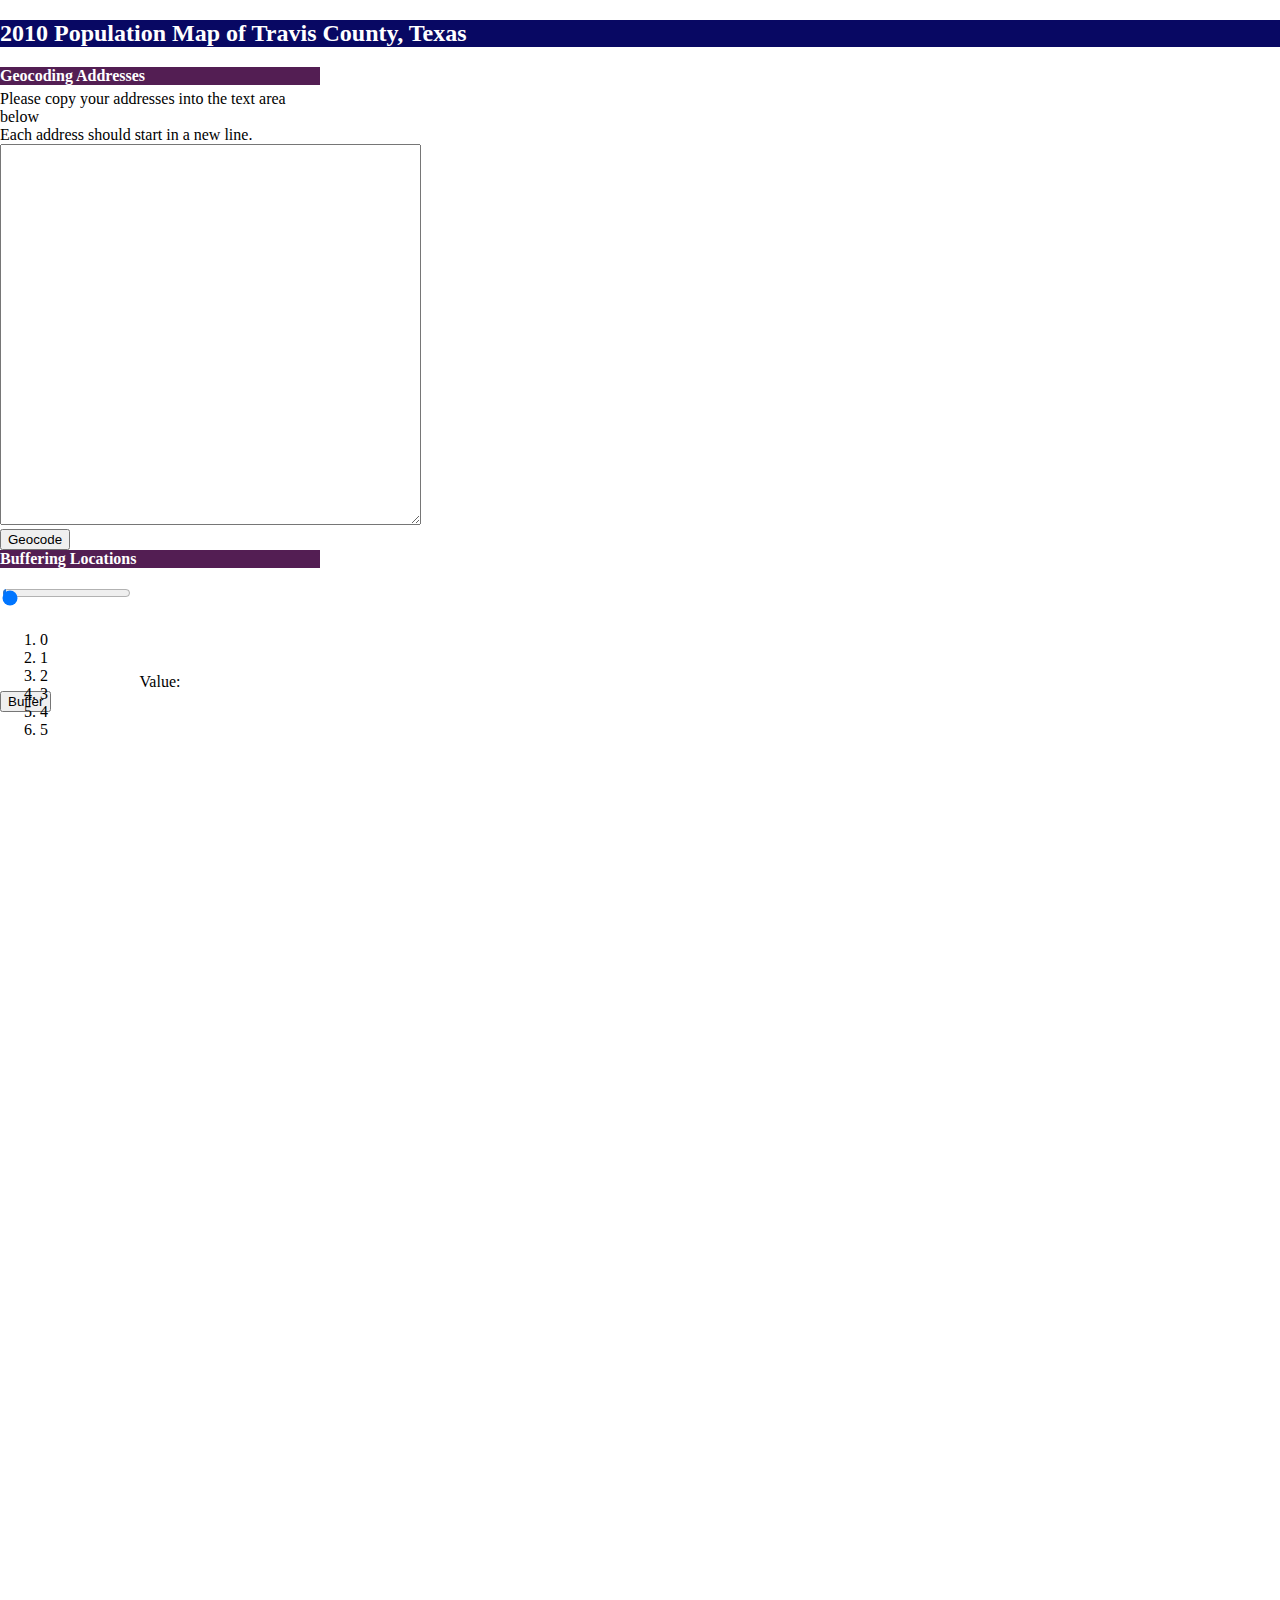
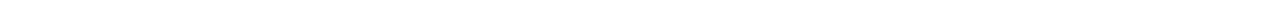
==== lab10/index.html @ f9b0dc0b "Lab10" ====
<!DOCTYPE html>
	<head>
		<meta charset="utf-8">
		<meta http-equiv="X-UA-Compatible" content="IE=edge">
		<title>Lab 9 - Thomas Moran</title>
		<meta name="description" content="">
		<meta name="viewport" content="width=device-width, initial-scale=1">
		<link rel="stylesheet" href="https://js.arcgis.com/3.28/esri/css/esri.css">
		<link rel="stylesheet" href="https://js.arcgis.com/3.28/dijit/themes/claro/claro.css">
		<script src="https://js.arcgis.com/3.28/"></script>
		<style>
			
			html, body, .container, #map {
					height:100%;
					width:100%;
					margin:0;
					padding:0;
					margin:0;
					font-family: "Open Sans";
							}
			#map {
				padding:0;
			}
			#table-of-contents{
				width:25%;
			}

			#title-block{
				color: white;
				background-color: rgb(8, 8, 99)
			}

			#search-title{
				color: white;
				background-color: rgb(83, 30, 83);
				display: block;
				font-weight: bold;
			}


			#buffer-btn{

				display: flex;
				align-items: center;
				justify-content: center;

			}


			#search-condition-btn-container{
				padding-top: 5px;
			}

			#search-results-container{
				border-style: solid;
				border-width: 1px;
				border-color: rgb(82, 81, 81);
				height: 600px;
			}

			#geocoding-description{
				padding-top: 5px;
			}

			#where-clause-container{
				padding: 2px;
				display: block;
			}
			.search-option{
				display: inline-block;
			}

			#horizontal-slider{
				padding-top: 10px;
			}



		
		</style>
	</head>
	
	<script>

	  
		require([   
				"dojo/parser",
				"dojo/ready",
				"dojo/on",
				"dojo/dom-construct", 
				'dojo/dom-style',
				'dojo/query',
				"esri/tasks/query",
				'esri/tasks/QueryTask',
				"esri/symbols/SimpleMarkerSymbol",
				"esri/graphicsUtils",
				"esri/geometry/Extent",
				"esri/geometry/Point",
				"dgrid/Grid",
				"dgrid/Selection",
				'dojo/_base/declare',
				"dojo/dom",
				"dijit/registry", 
				"dojo/_base/array",
				"esri/map",
				"esri/SpatialReference",
				"esri/layers/ArcGISDynamicMapServiceLayer",
				"esri/layers/FeatureLayer",
				"esri/urlUtils",
				"esri/arcgis/utils",
				"esri/dijit/LayerList",
				"esri/InfoTemplate",
				"dojo/_base/Color",
				"esri/renderers/smartMapping",
				"esri/dijit/Legend",
				"dijit/form/Select",
				"dijit/form/RadioButton",
				"dijit/form/HorizontalSlider",
				"dijit/form/HorizontalRule",
				"dijit/form/HorizontalRuleLabels",
				"dojo/aspect",
				"dijit/form/Button",
				"dijit/_WidgetBase", //start undeclared
				"dijit/layout/BorderContainer",
				"dijit/layout/ContentPane",
				"dijit/layout/TabContainer",
				"dojo/domReady!"
			],
			function(
				parser,
				ready,
				on,
				domConstruct,
				domStyle,
				query, 
				esriQuery,
				QueryTask, 
				SimpleMarkerSymbol,
				graphicsUtils,
				Extent, 
				Point,
				Grid,
				Selection,
				declare,
				dom,
				registry,
				array,
				Map,
				SpatialReference,
				DynamicMapService,
				FeatureLayer,
				urlUtils,
				arcgisUtils,
				LayerList,
				InfoTemplate,
				Color,
				smartMapping,
				Legend,
				Select,
				RadioButton,
				HorizontalSlider,
				HorizontalRule,
				HorizontalRuleLabels,
				aspect
			) {
				parser.parse();      

                const agsURL = 'http://35.175.150.188:6080/arcgis/rest/services'
                const blockGroupService = agsURL + '/Travis_Pop2010/MapServer';

				function init(){     
			   
					// initialExtent = new Extent({xmin:-139.321174,ymin: 23.435867,xmax:-55.181472,ymax:51.891606,spatialReference:{wkid:4326}})
					map = new Map("map", {
						basemap:"topo",
						// extent:initialExtent
						center: [-97.83298, 30.2225],
						zoom: 10
					});    


					var blocksID = "travis-county-blocks";
                    travisCountyBlocksLyr  = new DynamicMapService(blockGroupService, {
                        "id": blocksID, 
                        "opacity": .6,
                    });
                    //travisCountyBlocksLyr.setVisibleLayers([0]);      -- multilayer methods  
                    //map.addLayers([travisCountyBlocksLyr]);
					map.addLayer(travisCountyBlocksLyr);
				  
				}
				// var horizontalSlider = new HorizontalSlider({labels: ["0", "1", "2", "3", "4", "5"]}, "horizontal-slider"); -- programatic standup not declarative
				// var horizontalSlider = new HorizontalSlider({discreteValues: 6, showButtons: false}, "horizontal-slider").startup();
				
				var horizontalSlider = registry.byId("horizontal-slider"), 
				    bufferLabel = dom.byId("bufferValue"),
				    bufferSearchBtn = dom.byId("buffer-btn"),
				    geocodingContents = dom.byId("geocoding-contents");


				function updateHorizontalLabel() {
					bufferLabel.innerHTML = horizontalSlider.get("value");
				}

				aspect.after(horizontalSlider, "onChange", updateHorizontalLabel, true);
				updateHorizontalLabel();

				function executeBuffer(){
					console.log("Executing Buffer.");
				}

				function executeGeocode	(){
					let addressContent = geocodingContents.value;
					let addressContentLength = addressContent.length;
					if (addressContentLength >= 1){
						console.log(addressContent);
					}
					else{
						alert('Please enter at least one address!')
					}

					console.log("Executing Geocode.");
					console.log();
				}


				on(query('#buffer-btn'), 'click', function(){
                    executeBuffer();
                });

				on(query('#geocode-btn'), 'click', function(){
                    executeGeocode();
                });






				init();

			});
	
	</script>
	
	<body class="claro">
		<div class="container" data-dojo-type="dijit/layout/BorderContainer" data-dojo-props="design:'headline',gutters:false">
			<div id="title-block" data-dojo-type="dijit/layout/ContentPane" data-dojo-props="region:'top'">
				<div id="title"><h2>2010 Population Map of Travis County, Texas</h2></div>
			</div>
			<div id="table-of-contents" data-dojo-type="dijit/layout/ContentPane" data-dojo-props="region:'left'">
				<div id="geocoding-container" style="height: 70%;" class="pane-container" data-dojo-type="dijit/layout/ContentPane">             
					<div id="search-title">Geocoding Addresses</div>   
					<div id="geocoding-description">
						Please copy your addresses into the text area below <br>
						Each address should start in a new line. 
					</div>
					<textarea id="geocoding-contents" rows="25" cols="50"></textarea>
					<button id="geocode-btn" data-dojo-type="dijit/form/Button" type="button">
                        Geocode
                    </button>


				</div>
				<div id="buffer-container" style="height: 30%;" class="pane-container" data-dojo-type="dijit/layout/ContentPane">
					<div id="search-title">Buffering Locations</div>   
					<div id="slider-container" style="padding-top: 10px;">
						<input id="horizontal-slider" type="range" value="0"
								data-dojo-type="dijit/form/HorizontalSlider"
								data-dojo-props="
									minimum: 0,
									maximum: 5,
									showButtons: false,
									discreteValues: 6">
						<div data-dojo-type="dijit/form/HorizontalRule"
						data-dojo-props="
							container: 'bottomDecoration',
							count: 6"
							style="height: 5px;">    
						</div>
						<ol data-dojo-type="dijit/form/HorizontalRuleLabels"
							data-dojo-props="
								container: 'bottomDecoration'"
							style="height: 1em;">
							<li>0</li>
							<li>1</li>
							<li>2</li>
							<li>3</li>
							<li>4</li>
							<li>5</li>
						</ol>

						<div style="padding-top: 10px; text-align: center;">Value: <strong id="bufferValue"></strong></div>
				 	</div>
				 	<button id="buffer-btn" data-dojo-type="dijit/form/Button" type="button">
                        Buffer
                    </button>
				</div>          
			</div>
			<div id="map" data-dojo-type="dijit/layout/ContentPane" data-dojo-props="region:'center'"></div>
		</div>
	</body>

</html>
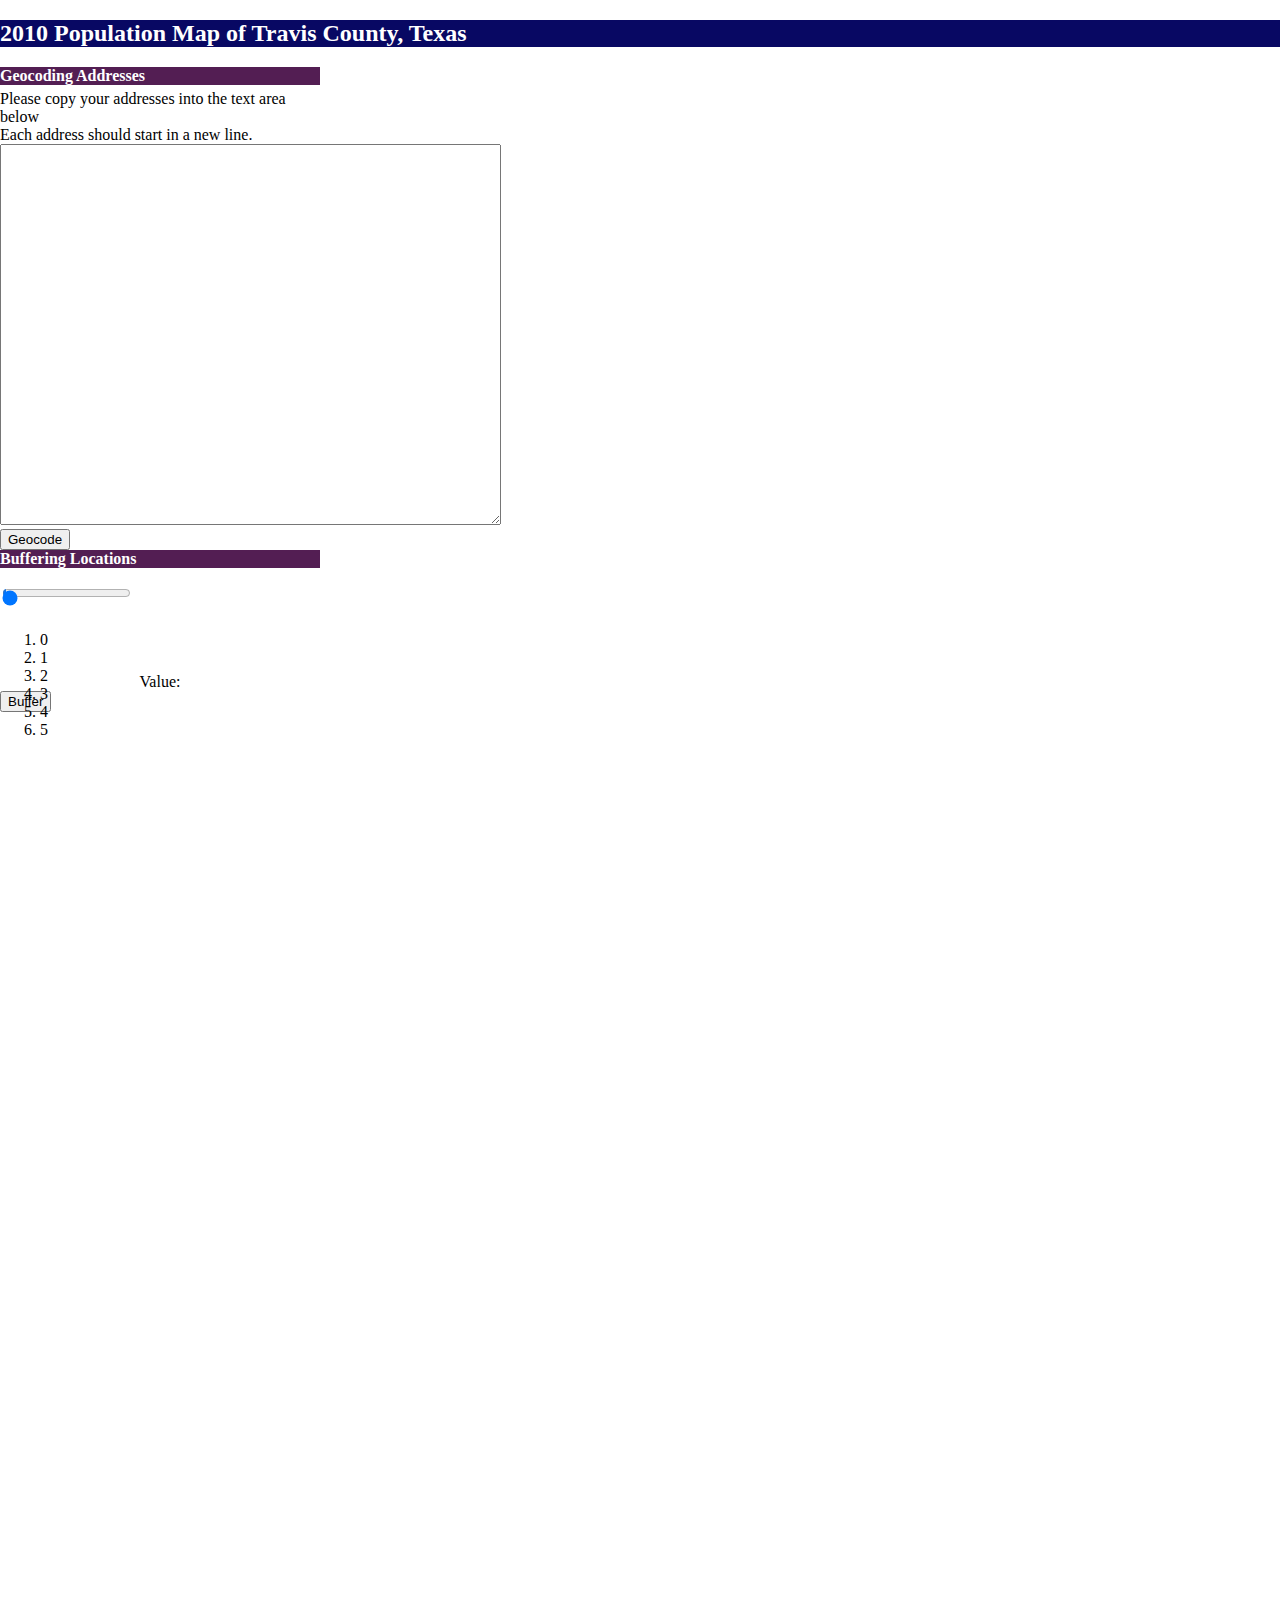
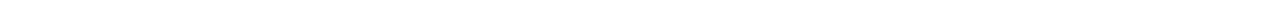
==== commit 222abe59: "Almost there" ====
--- a/lab10/index.html
+++ b/lab10/index.html
@@ -94,7 +94,9 @@
 				'esri/tasks/QueryTask',
 				"esri/symbols/SimpleMarkerSymbol",
 				"esri/graphicsUtils",
+				"esri/graphic", 
 				"esri/geometry/Extent",
+				"esri/tasks/locator", 
 				"esri/geometry/Point",
 				"dgrid/Grid",
 				"dgrid/Selection",
@@ -137,7 +139,9 @@
 				QueryTask, 
 				SimpleMarkerSymbol,
 				graphicsUtils,
+				Graphic,
 				Extent, 
+				Locator,
 				Point,
 				Grid,
 				Selection,
@@ -165,77 +169,194 @@
 			) {
 				parser.parse();      
 
-                const agsURL = 'http://35.175.150.188:6080/arcgis/rest/services'
-                const blockGroupService = agsURL + '/Travis_Pop2010/MapServer';
+				const agsURL = 'http://35.175.150.188:6080/arcgis/rest/services'
+				const blockGroupService = agsURL + '/Travis_Pop2010/MapServer';
+
+				const geocodingServer = 'http://35.175.150.188:6080/arcgis/rest/services/Austin_Streets/GeocodeServer';
+				const locator = new Locator(geocodingServer);
+	
+				var horizontalSlider = registry.byId("horizontal-slider"), 
+					bufferLabel = dom.byId("bufferValue"),
+					bufferSearchBtn = dom.byId("buffer-btn"),
+					geocodingContents = dom.byId("geocoding-contents"),
+					bufferLayer;
+
 
 				function init(){     
 			   
-					// initialExtent = new Extent({xmin:-139.321174,ymin: 23.435867,xmax:-55.181472,ymax:51.891606,spatialReference:{wkid:4326}})
 					map = new Map("map", {
 						basemap:"topo",
-						// extent:initialExtent
 						center: [-97.83298, 30.2225],
 						zoom: 10
 					});    
 
 
 					var blocksID = "travis-county-blocks";
-                    travisCountyBlocksLyr  = new DynamicMapService(blockGroupService, {
-                        "id": blocksID, 
-                        "opacity": .6,
-                    });
-                    //travisCountyBlocksLyr.setVisibleLayers([0]);      -- multilayer methods  
-                    //map.addLayers([travisCountyBlocksLyr]);
+					travisCountyBlocksLyr  = new DynamicMapService(blockGroupService, {
+						"id": blocksID, 
+						"opacity": .6,
+					});
 					map.addLayer(travisCountyBlocksLyr);
-				  
-				}
-				// var horizontalSlider = new HorizontalSlider({labels: ["0", "1", "2", "3", "4", "5"]}, "horizontal-slider"); -- programatic standup not declarative
-				// var horizontalSlider = new HorizontalSlider({discreteValues: 6, showButtons: false}, "horizontal-slider").startup();
+
+					bufferLayer = new esri.layers.GraphicsLayer();
+
+				}
 				
-				var horizontalSlider = registry.byId("horizontal-slider"), 
-				    bufferLabel = dom.byId("bufferValue"),
-				    bufferSearchBtn = dom.byId("buffer-btn"),
-				    geocodingContents = dom.byId("geocoding-contents");
-
-
 				function updateHorizontalLabel() {
 					bufferLabel.innerHTML = horizontalSlider.get("value");
 				}
 
-				aspect.after(horizontalSlider, "onChange", updateHorizontalLabel, true);
-				updateHorizontalLabel();
-
 				function executeBuffer(){
-					console.log("Executing Buffer.");
+
+					let graphicsLength = map.graphics.graphics.length; 
+					let inputGraphics = map.graphics.graphics;
+					
+
+					let gpTask = ""; 
+					let gpResults;
+
+
+
+					if (graphicsLength >= 1){
+						console.log("Executing Buffer.");
+
+						var symbol = new esri.symbol.SimpleFillSymbol(
+							esri.symbol.SimpleFillSymbol.STYLE_SOLID,
+							new esri.symbol.SimpleLineSymbol(
+							  esri.symbol.SimpleLineSymbol.STYLE_SOLID,
+							  new dojo.Color([0,0,255,0.65]), 2
+							),
+							new dojo.Color([0,0,255,0.35])
+						);
+
+						dojo.forEach(bufferedResults, function(geometry) {
+							let graphic = new esri.Graphic(geometry,symbol);
+							let bufferInfoTemplate = new InfoTemplate( 
+								"Population in the buffer zone", 
+								"Total Population: ${population}"
+							);
+							graphic.setInfoTemplate(bufferInfoTemplate);
+							map.graphics.add(graphic);
+						});
+
+
+						console.log(bufferLayer);
+
+
+
+
+
+					}
+					else{
+						alert("You don't have geocoded addresses for buffering");
+					}
+
+
+					
+				}
+
+				function addResults(candidateLength, results){
+					
+					map.graphics.clear();
+			
+
+					let geocodeScoreMinimum = 80; //values equal or under will be removed
+					let extents = [];
+					let validCandidates = 0; 
+					for( var i = 0; i < results.length; i++){//removes score under the geocode score threshold
+						let currentAddressResult = results[i];
+						let currentScore = currentAddressResult.score;
+				
+						if (currentScore > geocodeScoreMinimum) {
+							validCandidates += 1;
+							// 1. set point
+							// 2. set simple marker symbol
+							// 3. set attributes
+							// 4. set infotemplate
+							let x = currentAddressResult.location.x;
+							let y = currentAddressResult.location.y;
+							extents.push(currentAddressResult.location);
+
+							let pt = new Point(x,y, map.spatialReference); // #1
+
+							let sms = new SimpleMarkerSymbol().setStyle( // #2
+								SimpleMarkerSymbol.STYLE_SQUARE).setColor(
+									new Color([255,0,0,0.5])
+								)
+							let attr = {"Address": currentAddressResult.address,"Score": currentScore}; // #3
+
+							var infoTemplate = new InfoTemplate( 
+								"Location", 
+								"Address: ${Address}<br />Score: ${Score}"
+							);
+
+							let graphic = new Graphic(pt,sms,attr,infoTemplate);
+
+							map.graphics.add(graphic);
+
+						}
+						else{
+							continue; //continue if score is not met
+						}
+
+					}
+					
+					let geocodedAddressesExtent = graphicsUtils.graphicsExtent(map.graphics.graphics)
+					map.setExtent(geocodedAddressesExtent, true);
+					alert(`${validCandidates} out of ${candidateLength} addresses were successfully geocoded!`);
+
+				}
+
+				function geocodeFailure(err){
+					alert('Geocoding did not execute properly! Please rerun!');
 				}
 
 				function executeGeocode	(){
 					let addressContent = geocodingContents.value;
 					let addressContentLength = addressContent.length;
+					let addressCandidates = [];
+
 					if (addressContentLength >= 1){
-						console.log(addressContent);
+						// console.log(addressContent);
+						let addresses = addressContent.replace(/\r\n/g, "\n").split("\n");
+						let addressCount = addresses.length;
+
+						for (var i = 1; i < addressCount; i++) {
+							let currentAddress = addresses[i];
+							
+							//wanted to use new operator here but property with spaces doesnt work as class property
+							let currentAddressCandidate = {
+							  "OBJECTID": i,
+							  "Single Line Input": currentAddress
+							}
+
+							addressCandidates.push(currentAddressCandidate)
+						}
+
+						var options = {
+							addresses: addressCandidates
+						}
+
+						locator.outSpatialReference = map.spatialReference;
+						locator.addressesToLocations(options, addResults.bind(this, addressCount), geocodeFailure)
 					}
 					else{
 						alert('Please enter at least one address!')
 					}
-
 					console.log("Executing Geocode.");
-					console.log();
-				}
-
+
+				}
+
+				aspect.after(horizontalSlider, "onChange", updateHorizontalLabel, true);
+				updateHorizontalLabel();
 
 				on(query('#buffer-btn'), 'click', function(){
-                    executeBuffer();
-                });
+					executeBuffer();
+				});
 
 				on(query('#geocode-btn'), 'click', function(){
-                    executeGeocode();
-                });
-
-
-
-
-
+					executeGeocode();
+				});
 
 				init();
 
@@ -255,10 +376,10 @@
 						Please copy your addresses into the text area below <br>
 						Each address should start in a new line. 
 					</div>
-					<textarea id="geocoding-contents" rows="25" cols="50"></textarea>
+					<textarea id="geocoding-contents" rows="25" cols="60"></textarea>
 					<button id="geocode-btn" data-dojo-type="dijit/form/Button" type="button">
-                        Geocode
-                    </button>
+						Geocode
+					</button>
 
 
 				</div>
@@ -291,10 +412,10 @@
 						</ol>
 
 						<div style="padding-top: 10px; text-align: center;">Value: <strong id="bufferValue"></strong></div>
-				 	</div>
-				 	<button id="buffer-btn" data-dojo-type="dijit/form/Button" type="button">
-                        Buffer
-                    </button>
+					</div>
+					<button id="buffer-btn" data-dojo-type="dijit/form/Button" type="button">
+						Buffer
+					</button>
 				</div>          
 			</div>
 			<div id="map" data-dojo-type="dijit/layout/ContentPane" data-dojo-props="region:'center'"></div>
@@ -303,5 +424,30 @@
 
 </html>
 
-
-	+<!-- 
+	// for( var i = 0; i < results.length; i++){ 
+					//    let currentAddressResult = results[i];
+					//    let currentScore = currentAddressResult.score;
+					//    if ( currentScore <= geocodeScoreMinimum) {
+					//      results.splice(i, 1); 
+					//      i--;
+					//    }
+					// } 
+
+
+
+
+	//travisCountyBlocksLyr.setVisibleLayers([0]);      -- multilayer methods  
+					//map.addLayers([travisCountyBlocksLyr]);
+
+
+
+					// var horizontalSlider = new HorizontalSlider({labels: ["0", "1", "2", "3", "4", "5"]}, "horizontal-slider"); -- programatic standup not declarative
+					// var horizontalSlider = new HorizontalSlider({discreteValues: 6, showButtons: false}, "horizontal-slider").startup();
+				  
+
+
+
+
+
+					-->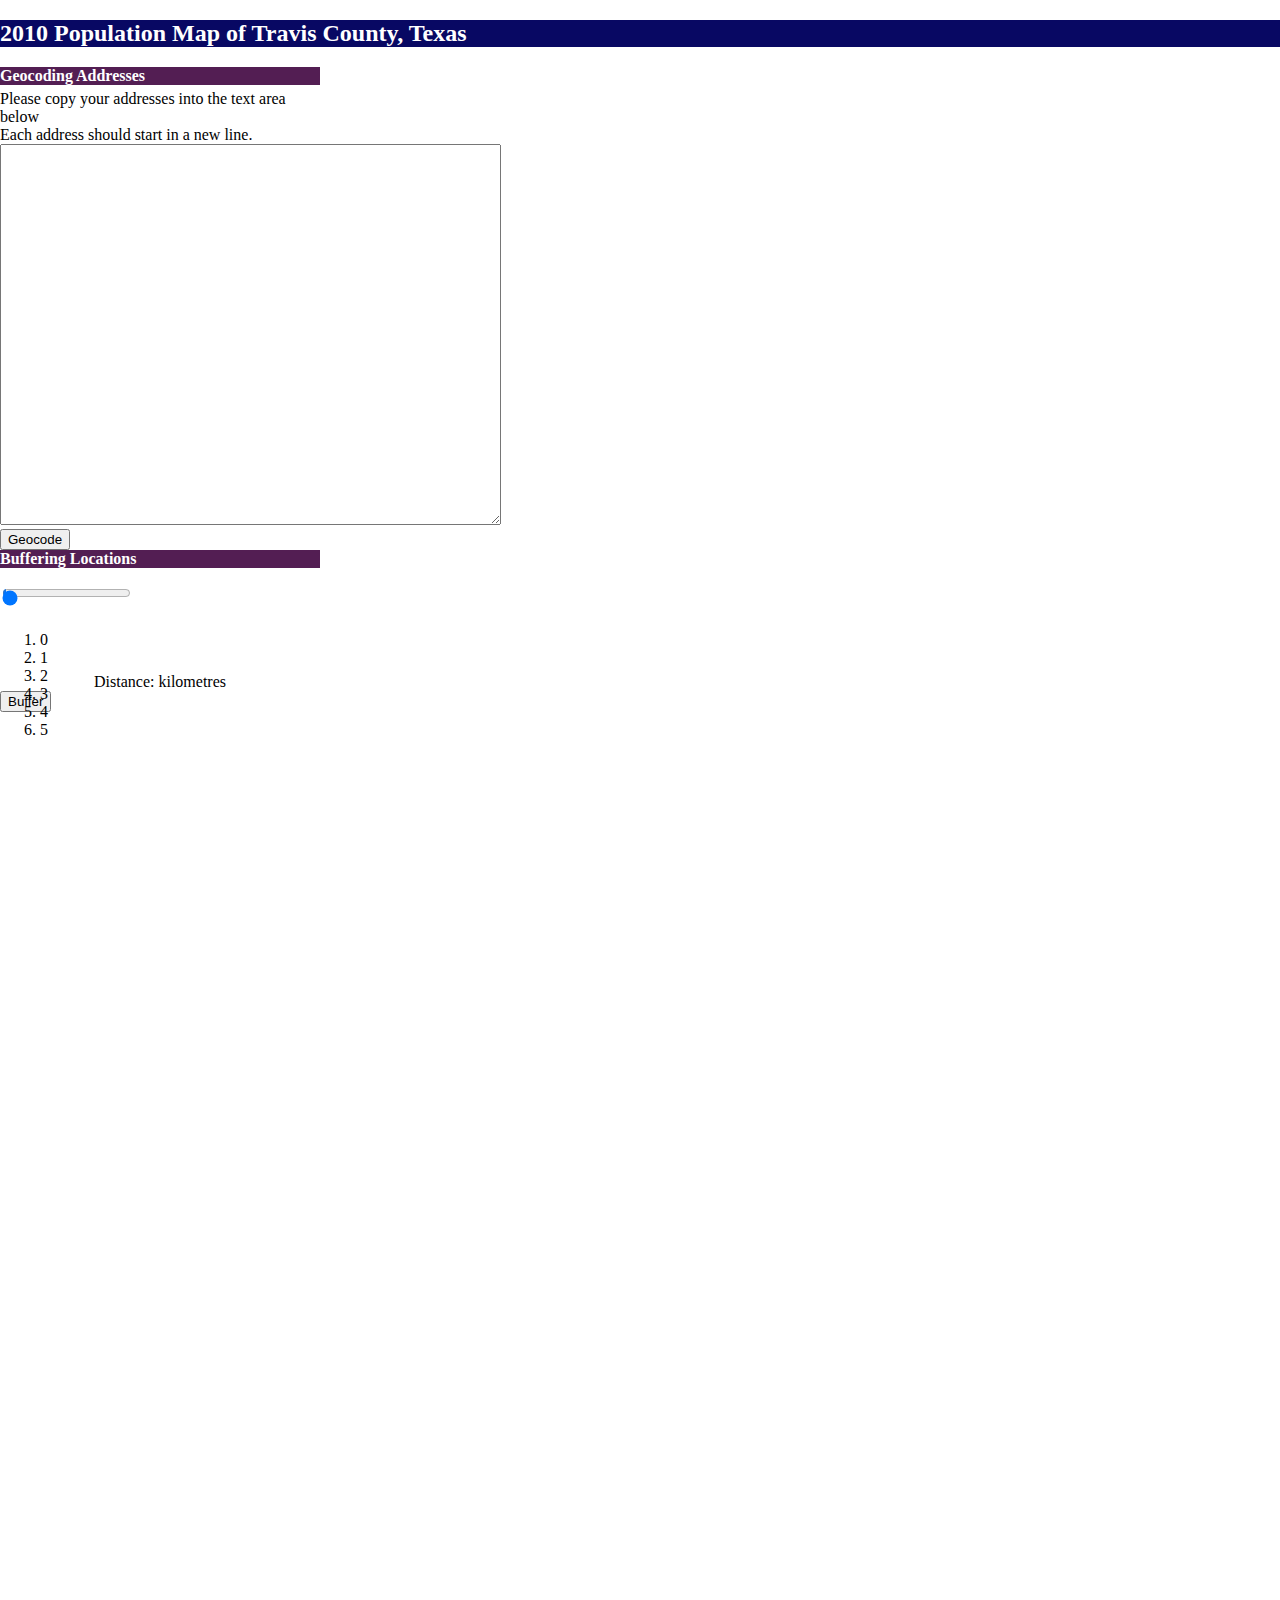
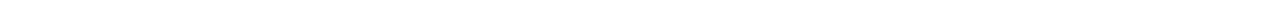
==== commit e2ad5925: "Final lab 10" ====
--- a/lab10/index.html
+++ b/lab10/index.html
@@ -93,9 +93,12 @@
 				"esri/tasks/query",
 				'esri/tasks/QueryTask',
 				"esri/symbols/SimpleMarkerSymbol",
+				"esri/tasks/ParameterValue",
 				"esri/graphicsUtils",
 				"esri/graphic", 
 				"esri/geometry/Extent",
+				"esri/tasks/LinearUnit",
+				"esri/tasks/FeatureSet",
 				"esri/tasks/locator", 
 				"esri/geometry/Point",
 				"dgrid/Grid",
@@ -108,6 +111,7 @@
 				"esri/SpatialReference",
 				"esri/layers/ArcGISDynamicMapServiceLayer",
 				"esri/layers/FeatureLayer",
+				"esri/tasks/Geoprocessor",
 				"esri/urlUtils",
 				"esri/arcgis/utils",
 				"esri/dijit/LayerList",
@@ -138,9 +142,12 @@
 				esriQuery,
 				QueryTask, 
 				SimpleMarkerSymbol,
+				ParameterValue,
 				graphicsUtils,
 				Graphic,
 				Extent, 
+				LinearUnit,
+				FeatureSet,
 				Locator,
 				Point,
 				Grid,
@@ -153,6 +160,7 @@
 				SpatialReference,
 				DynamicMapService,
 				FeatureLayer,
+				Geoprocessor,
 				urlUtils,
 				arcgisUtils,
 				LayerList,
@@ -174,13 +182,14 @@
 
 				const geocodingServer = 'http://35.175.150.188:6080/arcgis/rest/services/Austin_Streets/GeocodeServer';
 				const locator = new Locator(geocodingServer);
+
+				const populationService = 'http://35.175.150.188:6080/arcgis/rest/services/PopulationModel/GPServer/PopulationModel'
 	
 				var horizontalSlider = registry.byId("horizontal-slider"), 
 					bufferLabel = dom.byId("bufferValue"),
 					bufferSearchBtn = dom.byId("buffer-btn"),
 					geocodingContents = dom.byId("geocoding-contents"),
 					bufferLayer;
-
 
 				function init(){     
 			   
@@ -199,26 +208,23 @@
 					map.addLayer(travisCountyBlocksLyr);
 
 					bufferLayer = new esri.layers.GraphicsLayer();
-
+					bufferLayer.spatialReference = {wkid: 102100};
+					map.addLayer(bufferLayer);
 				}
 				
 				function updateHorizontalLabel() {
 					bufferLabel.innerHTML = horizontalSlider.get("value");
 				}
 
-				function executeBuffer(){
-
-					let graphicsLength = map.graphics.graphics.length; 
-					let inputGraphics = map.graphics.graphics;
-					
-
-					let gpTask = ""; 
-					let gpResults;
-
-
-
-					if (graphicsLength >= 1){
-						console.log("Executing Buffer.");
+				function clearGraphics(){
+					map.graphics.clear();
+					bufferLayer.clear();
+
+				}
+
+				function showBuffers(results){ //callback from ExecuteBuffer, stored in array of ParameterValue{dataType, paramName, value}
+	
+						let bufferedResults = results.results[0].value.features;
 
 						var symbol = new esri.symbol.SimpleFillSymbol(
 							esri.symbol.SimpleFillSymbol.STYLE_SOLID,
@@ -229,37 +235,68 @@
 							new dojo.Color([0,0,255,0.35])
 						);
 
-						dojo.forEach(bufferedResults, function(geometry) {
-							let graphic = new esri.Graphic(geometry,symbol);
+						dojo.forEach(bufferedResults, function(res) {
+							let geom = res.geometry;
+							// let graphic = new esri.Graphic(geometry,symbol);
+							let pop2010 = res.attributes.POP2010;
+							let attr = {"Population": pop2010}
 							let bufferInfoTemplate = new InfoTemplate( 
 								"Population in the buffer zone", 
-								"Total Population: ${population}"
-							);
-							graphic.setInfoTemplate(bufferInfoTemplate);
-							map.graphics.add(graphic);
+								"Total Population: ${Population}"
+							);					
+							let graphic = new Graphic(geom,symbol,attr,bufferInfoTemplate);
+
+							bufferLayer.add(graphic);
 						});
 
-
-						console.log(bufferLayer);
-
-
-
-
-
+				}
+
+				function executeBuffer(){
+
+					bufferLayer.clear();
+					let graphicsLength = map.graphics.graphics.length; 
+					let inputGraphics = map.graphics.graphics;			
+
+					if (graphicsLength >= 1){
+
+						let sliderValue = horizontalSlider.value; 
+
+						if (sliderValue !== 0){
+
+							console.log("Executing Buffer.");
+
+							var bufferGPtask = new Geoprocessor(populationService);
+							bufferGPtask.setOutputSpatialReference(map.spatialReference);
+							bufferGPtask.setProcessSpatialReference(map.spatialReference);
+							
+						
+							console.log("Value for buffer should be" + sliderValue)
+							var bufferDistanceValue = new LinearUnit();
+							bufferDistanceValue.distance = Number(sliderValue); 
+							bufferDistanceValue.units = 'esriKilometers';
+
+							let inputFeatures = new FeatureSet();
+							inputFeatures.features = inputGraphics
+
+							let inputParameters = {
+								Input_Locations: inputFeatures , 
+								Distance: bufferDistanceValue, 
+							};
+
+							bufferGPtask.execute(inputParameters);
+
+							bufferGPtask.on("execute-complete", showBuffers);
+						}
 					}
+
 					else{
 						alert("You don't have geocoded addresses for buffering");
 					}
-
-
 					
 				}
 
 				function addResults(candidateLength, results){
-					
-					map.graphics.clear();
-			
-
+				
 					let geocodeScoreMinimum = 80; //values equal or under will be removed
 					let extents = [];
 					let validCandidates = 0; 
@@ -312,6 +349,7 @@
 				}
 
 				function executeGeocode	(){
+					clearGraphics();
 					let addressContent = geocodingContents.value;
 					let addressContentLength = addressContent.length;
 					let addressCandidates = [];
@@ -411,7 +449,7 @@
 							<li>5</li>
 						</ol>
 
-						<div style="padding-top: 10px; text-align: center;">Value: <strong id="bufferValue"></strong></div>
+						<div style="padding-top: 10px; text-align: center;">Distance: <strong id="bufferValue"></strong> kilometres</div>
 					</div>
 					<button id="buffer-btn" data-dojo-type="dijit/form/Button" type="button">
 						Buffer
@@ -448,6 +486,15 @@
 
 
 
+	let graphic = new esri.Graphic(geometry,symbol);
+							graphic.attr = 
+							let bufferInfoTemplate = new InfoTemplate( 
+								"Population in the buffer zone", 
+								"Total Population: ${population}"
+							);
+							graphic.setInfoTemplate(bufferInfoTemplate);
+							
+							let graphic = new Graphic(pt,sms,attr,infoTemplate);
 
 
 					-->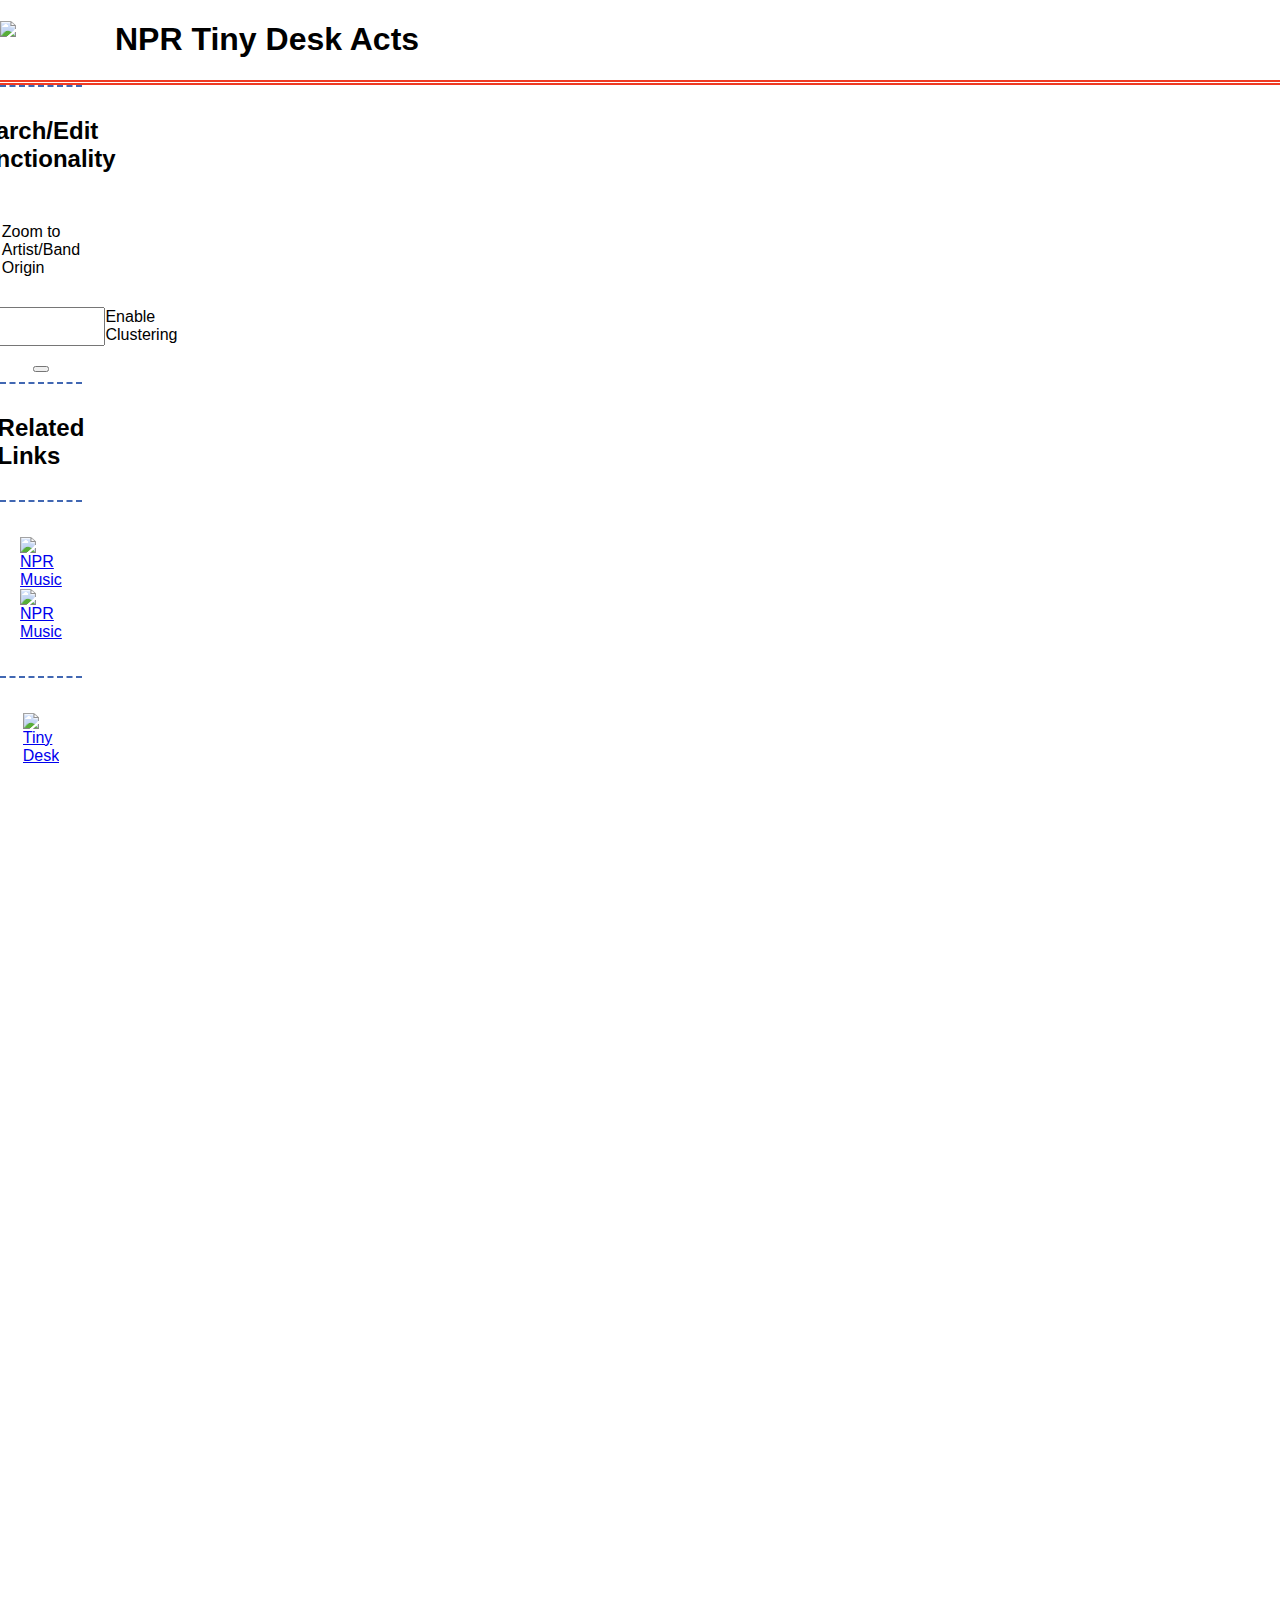
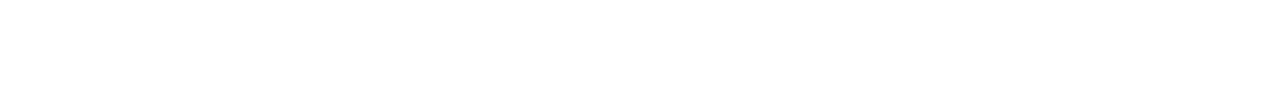
==== commit 8ad08f20: "Almost final" ====
--- a/lab10/index.html
+++ b/lab10/index.html
@@ -1,500 +1,815 @@
 <!DOCTYPE html>
-	<head>
-		<meta charset="utf-8">
-		<meta http-equiv="X-UA-Compatible" content="IE=edge">
-		<title>Lab 9 - Thomas Moran</title>
-		<meta name="description" content="">
-		<meta name="viewport" content="width=device-width, initial-scale=1">
-		<link rel="stylesheet" href="https://js.arcgis.com/3.28/esri/css/esri.css">
-		<link rel="stylesheet" href="https://js.arcgis.com/3.28/dijit/themes/claro/claro.css">
-		<script src="https://js.arcgis.com/3.28/"></script>
-		<style>
-			
-			html, body, .container, #map {
-					height:100%;
-					width:100%;
-					margin:0;
-					padding:0;
-					margin:0;
-					font-family: "Open Sans";
-							}
-			#map {
-				padding:0;
-			}
-			#table-of-contents{
-				width:25%;
-			}
-
-			#title-block{
-				color: white;
-				background-color: rgb(8, 8, 99)
-			}
-
-			#search-title{
-				color: white;
-				background-color: rgb(83, 30, 83);
-				display: block;
-				font-weight: bold;
-			}
-
-
-			#buffer-btn{
-
-				display: flex;
-				align-items: center;
-				justify-content: center;
-
-			}
-
-
-			#search-condition-btn-container{
-				padding-top: 5px;
-			}
-
-			#search-results-container{
-				border-style: solid;
-				border-width: 1px;
-				border-color: rgb(82, 81, 81);
-				height: 600px;
-			}
-
-			#geocoding-description{
-				padding-top: 5px;
-			}
-
-			#where-clause-container{
-				padding: 2px;
-				display: block;
-			}
-			.search-option{
-				display: inline-block;
-			}
-
-			#horizontal-slider{
-				padding-top: 10px;
-			}
-
-
-
-		
-		</style>
-	</head>
+<!--[if gt IE 8]><!--> <html class="no-js"> <!--<![endif]-->
+    <head>
+        <meta charset="utf-8">
+        <meta http-equiv="X-UA-Compatible" content="IE=edge">
+        <title>Mapping NPR Tiny Desk</title>
+        <meta name="description" content="">
+        <meta name="viewport" content="width=device-width, initial-scale=1">
+        <link rel="stylesheet" href="https://js.arcgis.com/3.27/esri/css/esri.css">
+        <link rel="stylesheet" href="https://js.arcgis.com/3.27/dijit/themes/claro/claro.css">
+        <script src="https://js.arcgis.com/3.27"></script>  
+        <style>
+
+#title{
+    color:white;
+}
+#artistChoices{
+    height: 25px;
+    padding-top: 10px;
+}
+div {
+    position:relative;
+    font-family: 'Trebuchet MS', 'Lucida Sans Unicode', 'Lucida Grande', 'Lucida Sans', Arial, sans-serif;
+}
+
+.wrapper{
+
+    align-items: center;
+    justify-content: center;
+}
+
+
+
+.edit-query-wrapper{
+    padding:10px;
+    display: flex;
+    align-items: center;
+    justify-content: center;
+}
+
+#toggle-clustering{
+    padding: 10px;
+}
+
+#popup{
+    position: fixed;
+    bottom: 25px;
+    left: 670px;
+    line-height: 20px;
+    text-align: center;
+    background-color: white;
+}
+
+#popup-container{
+    position: fixed;
+    background-color: white;
+    height: 20px;
+    line-height: 20px;
+    width: 150px;
+    margin: 30px;
+    left: 650px;
+    bottom: 25px;
+    opacity: 0.95;
+    border: 1px solid #666;
+ }
+
+.related-links{
+    width: 100px;
+    padding: 25px;
+
+}
+
+/* https://stackoverflow.com/questions/7560832/how-to-center-a-button-within-a-div */
+ #editInArcGIS-wrapper{ 
+     display: flex;
+    align-items: center;
+    justify-content: center;
+    border-top: 2px dashed #4067B2;
+    padding: 10px
+}
+#editInArcGIS{
+    
+}
+
+.tabOptions{
+    font-family: 'Trebuchet MS', 'Lucida Sans Unicode', 'Lucida Grande', 'Lucida Sans', Arial, sans-serif;
+}
+
+/* ARTIST TOC ITEMS */
+/* img {
+    position:absolute;
+    top:0;
+    bottom:0;
+    margin:auto;
+} */
+.image {
+    min-height:50px;
+    display: block;
+}
+
+#artist-popup{
+    position: fixed;
+    bottom: 0;
+    z-index:2147483638;
+}
+
+#artist-selection{
+    padding-left: 10px;
+}
+#artist-Choices{
+    padding-left: 10px;
+}
+
+img {
+    vertical-align: middle;
+    max-height: 120px;
+    max-width: 120px;
+}
+#logo{
+    float: left;
+}
+
+.off{
+    display: none;
+}
+.on{
+    display: block
+}
+
+#title-wrapper{
+    position: relative;
+    vertical-align: middle;
+    border-bottom: thick double #EE3A23;
+}
+
+#logo-description{
+    vertical-align: middle;
+    font-family: 'Trebuchet MS', 'Lucida Sans Unicode', 'Lucida Grande', 'Lucida Sans', Arial, sans-serif;
+    padding-left: 115px;
+}
+       
+html, body, .container, #map {
+    height:100%;
+    width:100%;
+    margin:0;
+    padding:0;
+    margin:0;
+    font-family: "Open Sans";
+            }
+#map {
+    padding:0;
+}
+#table-of-contents{
+    width:32%;
+}
+
+.container{
+    position: relative;
+}
+#over_map { position: absolute; top: 10px; left: 320px; z-index: 99; padding-top: 15px;}
+
+.esriLayer{
+background-color: #fff;
+}
+.esriLayerList .esriList{
+    border-top:none;
+}
+.esriLayerList .esriTitle {
+background-color: #fff;
+border-bottom:none;
+}
+.esriLayerList .esriList ul{
+background-color: #fff;
+}
+.pane-container{
+    width:100%;
+    height:50%;
+}
+.pane-header{
+    height:6%;
+    width:100%;
+    background-color: rgb(105, 22, 105);    
+    border-bottom: 1px solid #444;        
+}
+.pane-header-text{
+    padding-left: 5px;
+    color: white;
+    font-weight: bold;
+}
+
+div.artist-toc {
+    margin: 5px;
+    border: 1px solid #ccc;
+    float: left;
+  }
+  
+  div.artist-toc:hover {
+    border: 1px solid #777;
+  }
+  
+  div.artist-toc img {
+    /* width: 100%; */
+    height: 100%;
+    height: inherit;
+  }
+  
+/* 
+
+.relative{position:relative; width:600px;}
+.absolute-text{position:absolute; bottom:0; font-size:24px; font-family:"vedana"; background:rgba(251,251,251,0.5);
+padding:10px 20px; width:100%; text-align:center;}
+.absolute-text a{font-size:16px; color:#b92b27;}
+
+ */
+
+ /* https://www.w3schools.com/howto/howto_css_modals.asp */
+
+ .modal {
+  display: none; /* Hidden by default */
+  position: fixed; /* Stay in place */
+  z-index: 1; /* Sit on top */
+  padding-top: 100px; /* Location of the box */
+  left: 0;
+  top: 0;
+  width: 100%; /* Full width */
+  height: 100%; /* Full height */
+  overflow: auto; /* Enable scroll if needed */
+  background-color: rgb(0,0,0); /* Fallback color */
+  background-color: rgba(0,0,0,0.4); /* Black w/ opacity */
+}
+
+/* Modal Content */
+.modal-content {
+  background-color: #fefefe;
+  margin: auto;
+  padding: 20px;
+  border: 1px solid #888;
+  width: 80%;
+}
+
+/* The Close Button */
+.close {
+  color: #aaaaaa;
+  float: right;
+  font-size: 28px;
+  font-weight: bold;
+}
+
+.close:hover,
+.close:focus {
+  color: #000;
+  text-decoration: none;
+  cursor: pointer;
+}
+
+
+
+#search {
+    display: block;
+    position: absolute;
+    z-index: 888;
+    top: 110px;
+    left: 700px;
+}
+
+
+
+
+
+
+
+
+
+
+
+
+</style>
+    </head>
+
+
+
+    
+    <script>
+       
+        require([   
+                "dojo/parser",
+                "dojo/ready",
+                "dojo/on",
+                "dojo/dom-construct", 
+                "dojo/dom",
+                "dijit/registry", 
+                "esri/map",
+                "esri/layers/ArcGISDynamicMapServiceLayer",
+                "esri/layers/FeatureLayer",
+                "esri/urlUtils",
+                "esri/arcgis/utils",
+                "esri/dijit/LayerList",
+                "esri/InfoTemplate",
+                "esri/renderers/smartMapping",
+                "esri/tasks/FindTask",
+                "esri/tasks/FindParameters",
+                'dojo/query',
+                "esri/tasks/query",
+                'esri/tasks/QueryTask',
+                "esri/dijit/OverviewMap",
+                "esri/dijit/Legend",
+                "dijit/form/Select",
+                "dojo/store/Memory",
+                "dijit/form/FilteringSelect",
+                "esri/geometry/Point",
+                "esri/SpatialReference",
+                "esri/renderers/HeatmapRenderer",
+                "dijit/form/CheckBox",
+                "esri/symbols/SimpleMarkerSymbol",
+                "esri/Color",
+                "esri/graphic",
+                "esri/dijit/Search",
+                "esri/dijit/editing/Editor",
+				"esri/dijit/editing/TemplatePicker",
+                "dijit/form/Button",
+                "dijit/_WidgetBase", //start undeclared
+                "dijit/layout/BorderContainer",
+                "dijit/layout/ContentPane",
+                "dijit/layout/TabContainer",
+                "dojo/domReady!"
+            ],
+            function(
+                parser,
+                ready,
+                on,
+                domConstruct,
+                dom,
+                registry,
+                Map,
+                DynamicMapService,
+                FeatureLayer,
+                urlUtils,
+                arcgisUtils,
+                LayerList,
+                InfoTemplate,
+                smartMapping,
+                FindTask,
+                FindParameters,
+                query, 
+                esriQuery,
+                QueryTask, 
+                OverviewMap,
+                Legend,
+                Select,
+                Memory,
+                FilteringSelect,
+                Point,
+                SpatialReference,
+                HeatmapRenderer,
+                CheckBox,
+                SimpleMarkerSymbol,
+                Color,
+                Graphic,
+                Search,
+                Editor,
+                TemplatePicker,
+                Button
+            ) {
+                 
+               
+                parser.parse();
+
+                var map,
+                    OverviewMap,
+                    mapLayers,
+                    nprArtistLayerId, 
+                    artistOptions,
+                    artistLookupObject,
+                    artistGeometryObject, 
+                    highlightLayer,
+                    artistGeomRef,
+                    artistOptionsWidget,
+                    showsLayer;
+
+                const agsURL = 'http://54.147.1.38:6080/arcgis/rest/services';
+                const nprSitesService = agsURL + '/nprTinyDesk/FeatureServer/0';
+                const showsPeopleHaveSeen = agsURL + '/MyMapService2/FeatureServer/0' //server was having crazy issues publishing and finally published with simple service name. 
+                const nprMapService = 'http://54.147.1.38:6080/arcgis/rest/services/nprTinyDesk/MapServer'
+                artistLookupObject = {};
+                artistGeometryObject = {};
+                
+                var modal = document.getElementById('myModal');
+                var btn = document.getElementById("myBtn");
+                var span = document.getElementsByClassName("close")[0];
+                
+                function initEditor(evt) {
 	
-	<script>
-
-	  
-		require([   
-				"dojo/parser",
-				"dojo/ready",
-				"dojo/on",
-				"dojo/dom-construct", 
-				'dojo/dom-style',
-				'dojo/query',
-				"esri/tasks/query",
-				'esri/tasks/QueryTask',
-				"esri/symbols/SimpleMarkerSymbol",
-				"esri/tasks/ParameterValue",
-				"esri/graphicsUtils",
-				"esri/graphic", 
-				"esri/geometry/Extent",
-				"esri/tasks/LinearUnit",
-				"esri/tasks/FeatureSet",
-				"esri/tasks/locator", 
-				"esri/geometry/Point",
-				"dgrid/Grid",
-				"dgrid/Selection",
-				'dojo/_base/declare',
-				"dojo/dom",
-				"dijit/registry", 
-				"dojo/_base/array",
-				"esri/map",
-				"esri/SpatialReference",
-				"esri/layers/ArcGISDynamicMapServiceLayer",
-				"esri/layers/FeatureLayer",
-				"esri/tasks/Geoprocessor",
-				"esri/urlUtils",
-				"esri/arcgis/utils",
-				"esri/dijit/LayerList",
-				"esri/InfoTemplate",
-				"dojo/_base/Color",
-				"esri/renderers/smartMapping",
-				"esri/dijit/Legend",
-				"dijit/form/Select",
-				"dijit/form/RadioButton",
-				"dijit/form/HorizontalSlider",
-				"dijit/form/HorizontalRule",
-				"dijit/form/HorizontalRuleLabels",
-				"dojo/aspect",
-				"dijit/form/Button",
-				"dijit/_WidgetBase", //start undeclared
-				"dijit/layout/BorderContainer",
-				"dijit/layout/ContentPane",
-				"dijit/layout/TabContainer",
-				"dojo/domReady!"
-			],
-			function(
-				parser,
-				ready,
-				on,
-				domConstruct,
-				domStyle,
-				query, 
-				esriQuery,
-				QueryTask, 
-				SimpleMarkerSymbol,
-				ParameterValue,
-				graphicsUtils,
-				Graphic,
-				Extent, 
-				LinearUnit,
-				FeatureSet,
-				Locator,
-				Point,
-				Grid,
-				Selection,
-				declare,
-				dom,
-				registry,
-				array,
-				Map,
-				SpatialReference,
-				DynamicMapService,
-				FeatureLayer,
-				Geoprocessor,
-				urlUtils,
-				arcgisUtils,
-				LayerList,
-				InfoTemplate,
-				Color,
-				smartMapping,
-				Legend,
-				Select,
-				RadioButton,
-				HorizontalSlider,
-				HorizontalRule,
-				HorizontalRuleLabels,
-				aspect
-			) {
-				parser.parse();      
-
-				const agsURL = 'http://35.175.150.188:6080/arcgis/rest/services'
-				const blockGroupService = agsURL + '/Travis_Pop2010/MapServer';
-
-				const geocodingServer = 'http://35.175.150.188:6080/arcgis/rest/services/Austin_Streets/GeocodeServer';
-				const locator = new Locator(geocodingServer);
-
-				const populationService = 'http://35.175.150.188:6080/arcgis/rest/services/PopulationModel/GPServer/PopulationModel'
-	
-				var horizontalSlider = registry.byId("horizontal-slider"), 
-					bufferLabel = dom.byId("bufferValue"),
-					bufferSearchBtn = dom.byId("buffer-btn"),
-					geocodingContents = dom.byId("geocoding-contents"),
-					bufferLayer;
-
+                    var layerInfos = [{featureLayer: showsLayer}];
+                    
+                    var settings = {
+                        map: map,
+                        layerInfos: layerInfos,
+                        toolbarVisible: true
+                    }
+                    
+                    var params = {settings: settings};
+                    editor = new Editor(params, "editorDiv");
+                    editor.startup();
+
+                    var templatePicker = new TemplatePicker({
+                        featureLayers: showsLayer,
+                        grouping: true,
+                        rows: "auto",
+                        columns: 1
+                    }, "templateDiv");
+                    templatePicker.startup();
+
+            }    
+
+                function goToArcGIS(){
+                    //Intended to open edit session in new arcmap session
+                    let mapZoom = map.getZoom();
+                    let mapCenter = map.extent.getCenter();
+
+                    let x = mapCenter.getLongitude();
+                    let y = mapCenter.getLatitude();
+                    var arcgisonlineurl= "http://www.arcgis.com/home/webmap/viewer.html?&center="+x +","+ y+"&level="+mapZoom+"&urls="+showsPeopleHaveSeen;
+                    window.open(arcgisonlineurl, '_blank');
+                }
+
+
+                function highlightArtist(newValue){
+				        clearGraphics();
+                        
+                        let artistReference = artistLookupObject;
+                        let geometryLookup = artistGeometryObject;
+                        let artistCurrent = artistReference[newValue];
+                        let id = artistCurrent.guid_;
+                        geometry = geometryLookup[id];
+
+                        var sr = new SpatialReference(4326);
+                        let pt = new Point(geometry.lng, geometry.lat, sr); 
+                        // let pt = new Point(geometry.lng, geometry.lat, map.spatialReference); 
+                        let sms = new SimpleMarkerSymbol().setStyle(
+                            SimpleMarkerSymbol.STYLE_SQUARE).setColor(
+                                new Color([255,0,0,0.5])
+                            )    
+                        
+                        sms.setSize("30");
+
+                        let attr = {"Artist/Act":  artistCurrent.title, "Location": artistCurrent.location, "Description": artistCurrent.description}
+                        var infoTemplate = new InfoTemplate( 
+                            "Highlighted Artist", 
+                            "Artist/Act: ${location}<br /> Description: ${description}"
+                        );
+                        let graphic = new Graphic(pt,sms,attr,infoTemplate);
+                        map.graphics.add(graphic);
+                }
+
+                function createOverviewmap(map){
+                        overviewMap = new OverviewMap({
+                        map: map,
+                        visible: true
+                        });
+                        overviewMap.startup();
+				    }
+
+                function fetchArtistInfo(nprSitesService){
+                    //Responsible for querying feature service and returning guid, name, screenshot img
+                    // could have used this, https://developers.arcgis.com/javascript/latest/api-reference/esri-tasks-support-Query.html#returnDistinctValues
+                    var queryTask = new QueryTask(nprSitesService);
+                    var query = new esriQuery();
+                    query.returnGeometry = true;
+                    query.outFields = ["title","description", "pubDate", "guid_", "imgLink", "actURL", "NEAR_DIST"];
+                    query.where = "1=1"
+                    queryTask.execute(query,createArtistTOC); 
+                    console.log("Executed");
+                }
+                
+                function createArtistTOC(artistInfoResponse){
+                    //Responsible for parsing response from feature service endpoint and rendering TOC items
+                    
+                    function __getValues__(response) {
+                        var features = response.features;
+                        var values = features.map(function (feature) {
+                            return feature.attributes.SUB_REGION;
+                        });
+                        return values;
+                    }
+
+                    let artistRecords = artistInfoResponse.features;
+                    let artistOptionsArray = []
+                    for (i = 0; i < artistRecords.length; i++) { 
+                        let actName = artistRecords[i].attributes.title;
+                        let actGUID = artistRecords[i].attributes.guid_;
+                        artistLookupObject[actName] = artistRecords[i].attributes;
+                        artistGeometryObject[actGUID] = {lat: artistInfoResponse.features[i].geometry.y, lng: artistInfoResponse.features[i].geometry.x }
+                        let item = {id:actName, value: actGUID};
+                        artistOptionsArray.push(item)
+                    }
+                    artistLookupReference = artistLookupObject;
+                    
+
+                    // artistOptionsArray = __getValues__(artistInfoResponse) // old array getter
+
+                    artistOptionsArray.sort(function(a, b) {
+                        var textA = a.id.toUpperCase();
+                        var textB = b.id.toUpperCase();
+                        return (textA < textB) ? -1 : (textA > textB) ? 1 : 0;
+                    });
+
+                    let artistOptionsStore = new Memory({
+                        data: artistOptionsArray
+                    });
+
+                    artistOptions = new FilteringSelect({
+                        name: "artist-Selection",
+                        id: "artistSelection",
+                        value: "Dan Auerbach",
+                        store: artistOptionsStore, 
+                        searchAttr: "id"     //SUPER ANNOYING! Id was the fix but label would cause this to break, schema specific
+                    });
+                    artistOptions.placeAt("artist-Choices");
+
+                    artistOptions.on('change', function(newValue){
+                        console.log('eyyyyyyyy we supposed to zoom to a specific person');
+                        let actGUID = artistLookupObject[newValue].guid_;
+                        let geometry = artistGeometryObject[actGUID];
+                        let lng = geometry.lng
+                        let lat = geometry.lat
+                        let zoomToSpot = new Point([lng,lat],new SpatialReference({ wkid:4326 }));
+                        map.centerAndZoom(zoomToSpot, 10);
+                    })
+
+                    for (var key in artistLookupReference) {
+                        let artist = key; 
+                        let attributes = artistLookupReference[artist];
+                        let title = attributes.title;
+                        let description = attributes.description;
+                        let pubDate = attributes.pubDate;
+                        let guid = attributes.guid_;
+                        let imgLink = attributes.imgLink;
+                        let dlLink = attributes.actURL;
+                        if (attributes.NEAR_DIST == 0){ //if vertex is in same place, set property to flag as true. 
+                            attributes.sharedLoc = true;
+                        }
+                        else{
+                            attributes.sharedLoc = true;
+                        }
+                        createTOCItem(title, description, guid, imgLink,dlLink )
+                    }
+
+
+                }
+                            
+                function createTOCItem(title, description, guid, imgLink, download_link){
+                    
+                    function __updateQueryStringParameter__(uri, key, value) {
+                        // https://stackoverflow.com/questions/5999118/how-can-i-add-or-update-a-query-string-parameter
+                        var re = new RegExp("([?&])" + key + "=.*?(&|$)", "i");
+                        var separator = uri.indexOf('?') !== -1 ? "&" : "?";
+                        if (uri.match(re)) {
+                            return uri.replace(re, '$1' + key + "=" + value + '$2');
+                        }
+                        else {
+                            return uri + separator + key + "=" + value;
+                        }
+                    }
+
+                    //Responsible for creating the actual dom elements in the TOC/Grid
+                    var parentDiv = document.createElement("div");
+                        parentDiv.classList.add("artist-toc"); //used to be gallery
+                        
+                        var childLink = document.createElement("div"); //"a"
+
+                        imgLink = __updateQueryStringParameter__(imgLink, 's', 100);
+                        childThumbnail = document.createElement('img')
+                            childThumbnail.setAttribute('src', imgLink);
+                            childThumbnail.setAttribute('alt', description);
+                            childThumbnail.setAttribute('title', description);
+                            childThumbnail.setAttribute('name', title);
+                            childThumbnail.setAttribute('guid', guid);
+                            childThumbnail.setAttribute('width', 100);
+                            childThumbnail.setAttribute('height', 100);
+                        
+                        childThumbnail.onmouseover= function(){
+                            let artistName = this.name;
+                            highlightArtist(artistName);
+                            let popup = document.getElementById("popup");
+                            popup.style.display = "block"; 
+                            popup.innerHTML = artistName;
+
+
+
+                        }
+                        childThumbnail.onmouseout= function(){
+                            let popup = document.getElementById("popup");
+                            popup.style.display = "none";
+                            clearGraphics()
+                        }
+
+                        childThumbnail.onclick = function(){
+                            zoomToArtist(this);
+                        }    
+
+
+                        childLink.appendChild(childThumbnail);
+                        parentDiv.appendChild(childLink);
+                        var childDiv = document.createElement("div"); 
+                            childDiv.classList.add("desc");
+                            childDiv.innerHTML = name;
+
+                        parentDiv.appendChild(childDiv);
+                        document.getElementById("artist-toc-items").appendChild(parentDiv); 
+                }
+                                    
 				function init(){     
-			   
+                    
+                    modal.style.display = "block"
 					map = new Map("map", {
-						basemap:"topo",
-						center: [-97.83298, 30.2225],
-						zoom: 10
-					});    
-
-
-					var blocksID = "travis-county-blocks";
-					travisCountyBlocksLyr  = new DynamicMapService(blockGroupService, {
-						"id": blocksID, 
-						"opacity": .6,
-					});
-					map.addLayer(travisCountyBlocksLyr);
-
-					bufferLayer = new esri.layers.GraphicsLayer();
-					bufferLayer.spatialReference = {wkid: 102100};
-					map.addLayer(bufferLayer);
-				}
+						basemap:"topo-vector",
+						center: [-100.0850508, 41.647463],
+						zoom: 3
+                	});   
+                    // map.on("layers-add-result", initEditor); no idea why this won't work
+
+                    var search = new Search({
+                        map: map
+                    }, "search");
+                    search.startup();
+
+					var nprArtists = 'npr-artists'
+
+                    var nprArtistInfoTemplate = new InfoTemplate("NPR Act", "<strong>Artist/Band Name:</strong> ${title} <br> <strong>Location:</strong> ${location} <br> <strong>Description:</strong> ${description} <br> <strong>Session Release Date:</strong> ${pubDate} <br> <strong>Direct Download Link:</strong> <a href=${actURL}>Direct DL</a>")
+
+                    nprArtistsLayer = new FeatureLayer(nprSitesService , {
+                        "opacity": 0.9,
+                        id: nprArtists,
+                        mode: FeatureLayer.MODE_SNAPSHOT,
+                        featureReduction: {
+                            type: "cluster"
+                        },
+                        outFields: ["*"],
+                        infoTemplate: nprArtistInfoTemplate
+                    }); 
+                    nprArtistsLayer.disableFeatureReduction()
+                    map.addLayer(nprArtistsLayer);
+
+                 
+                   var seenShowsId = 'shows-editable';
+                   var showsInfoTemplate = new InfoTemplate("Seen Shows", "<strong>Artist/Band Name:</strong> ${title} <br> <strong>Venue:</strong> ${venue} <br><strong>Rating:</strong> ${rating}")
+                   showsLayer = new FeatureLayer(showsPeopleHaveSeen , {
+                        "opacity": 0.9,
+                        id: seenShowsId,
+                        mode: FeatureLayer.MODE_SNAPSHOT,
+                        outFields: ["*"],
+                        infoTemplate: showsInfoTemplate
+                    });
+                    showsLayer.setEditable(true);
+                    map.addLayer(showsLayer);
+
+
+                    var checkBox = new CheckBox({
+                        name: "toggle-clustering",
+                        value: "enabled",
+                        checked: false,
+                        onChange: function(truthy){ 
+                            if(truthy){ //if feature cluster is enabled
+                                if(!nprArtistsLayer.isFeatureReductionActive()){
+                                    nprArtistsLayer.enableFeatureReduction()
+                                }
+                            } else{ // turns off clustering
+                                if (nprArtistsLayer.isFeatureReductionActive()){
+                                    nprArtistsLayer.disableFeatureReduction()
+                                }   
+                            }
+                        }
+                    }, "toggle-clustering").startup();
+
+                    var goToArcGISbtn = new Button({
+                        label: "Record the shows you've seen!",
+                        onClick: function(){
+                            goToArcGIS();
+                        }
+                    }, "editInArcGIS").startup();
+
+
+
+
+
+
+                    createOverviewmap(map);
+                    fetchArtistInfo(nprSitesService);
+
+                    highlightLayer = new esri.layers.GraphicsLayer();
+					highlightLayer.spatialReference = {wkid: 102100};
+					map.addLayer(highlightLayer);
+
+                    // setTimeout(function(){ initEditor() }, 3000);
+                    
+                    
 				
-				function updateHorizontalLabel() {
-					bufferLabel.innerHTML = horizontalSlider.get("value");
-				}
-
+                }
+
+                init();
+
+                span.onclick = function() {
+                    modal.style.display = "none";
+                    // domConstruct.destroy = modal;
+                   
+                }
+
+                // When the user clicks anywhere outside of the modal, close it
+                window.onclick = function(event) {
+                    if (event.target == modal) {
+                        // modal.style.display = "none";
+                        domConstruct.destroy = modal;
+                    }
+                }
+
+                
 				function clearGraphics(){
 					map.graphics.clear();
-					bufferLayer.clear();
-
 				}
 
-				function showBuffers(results){ //callback from ExecuteBuffer, stored in array of ParameterValue{dataType, paramName, value}
-	
-						let bufferedResults = results.results[0].value.features;
-
-						var symbol = new esri.symbol.SimpleFillSymbol(
-							esri.symbol.SimpleFillSymbol.STYLE_SOLID,
-							new esri.symbol.SimpleLineSymbol(
-							  esri.symbol.SimpleLineSymbol.STYLE_SOLID,
-							  new dojo.Color([0,0,255,0.65]), 2
-							),
-							new dojo.Color([0,0,255,0.35])
-						);
-
-						dojo.forEach(bufferedResults, function(res) {
-							let geom = res.geometry;
-							// let graphic = new esri.Graphic(geometry,symbol);
-							let pop2010 = res.attributes.POP2010;
-							let attr = {"Population": pop2010}
-							let bufferInfoTemplate = new InfoTemplate( 
-								"Population in the buffer zone", 
-								"Total Population: ${Population}"
-							);					
-							let graphic = new Graphic(geom,symbol,attr,bufferInfoTemplate);
-
-							bufferLayer.add(graphic);
-						});
-
-				}
-
-				function executeBuffer(){
-
-					bufferLayer.clear();
-					let graphicsLength = map.graphics.graphics.length; 
-					let inputGraphics = map.graphics.graphics;			
-
-					if (graphicsLength >= 1){
-
-						let sliderValue = horizontalSlider.value; 
-
-						if (sliderValue !== 0){
-
-							console.log("Executing Buffer.");
-
-							var bufferGPtask = new Geoprocessor(populationService);
-							bufferGPtask.setOutputSpatialReference(map.spatialReference);
-							bufferGPtask.setProcessSpatialReference(map.spatialReference);
-							
-						
-							console.log("Value for buffer should be" + sliderValue)
-							var bufferDistanceValue = new LinearUnit();
-							bufferDistanceValue.distance = Number(sliderValue); 
-							bufferDistanceValue.units = 'esriKilometers';
-
-							let inputFeatures = new FeatureSet();
-							inputFeatures.features = inputGraphics
-
-							let inputParameters = {
-								Input_Locations: inputFeatures , 
-								Distance: bufferDistanceValue, 
-							};
-
-							bufferGPtask.execute(inputParameters);
-
-							bufferGPtask.on("execute-complete", showBuffers);
-						}
-					}
-
-					else{
-						alert("You don't have geocoded addresses for buffering");
-					}
-					
-				}
-
-				function addResults(candidateLength, results){
-				
-					let geocodeScoreMinimum = 80; //values equal or under will be removed
-					let extents = [];
-					let validCandidates = 0; 
-					for( var i = 0; i < results.length; i++){//removes score under the geocode score threshold
-						let currentAddressResult = results[i];
-						let currentScore = currentAddressResult.score;
-				
-						if (currentScore > geocodeScoreMinimum) {
-							validCandidates += 1;
-							// 1. set point
-							// 2. set simple marker symbol
-							// 3. set attributes
-							// 4. set infotemplate
-							let x = currentAddressResult.location.x;
-							let y = currentAddressResult.location.y;
-							extents.push(currentAddressResult.location);
-
-							let pt = new Point(x,y, map.spatialReference); // #1
-
-							let sms = new SimpleMarkerSymbol().setStyle( // #2
-								SimpleMarkerSymbol.STYLE_SQUARE).setColor(
-									new Color([255,0,0,0.5])
-								)
-							let attr = {"Address": currentAddressResult.address,"Score": currentScore}; // #3
-
-							var infoTemplate = new InfoTemplate( 
-								"Location", 
-								"Address: ${Address}<br />Score: ${Score}"
-							);
-
-							let graphic = new Graphic(pt,sms,attr,infoTemplate);
-
-							map.graphics.add(graphic);
-
-						}
-						else{
-							continue; //continue if score is not met
-						}
-
-					}
-					
-					let geocodedAddressesExtent = graphicsUtils.graphicsExtent(map.graphics.graphics)
-					map.setExtent(geocodedAddressesExtent, true);
-					alert(`${validCandidates} out of ${candidateLength} addresses were successfully geocoded!`);
-
-				}
-
-				function geocodeFailure(err){
-					alert('Geocoding did not execute properly! Please rerun!');
-				}
-
-				function executeGeocode	(){
-					clearGraphics();
-					let addressContent = geocodingContents.value;
-					let addressContentLength = addressContent.length;
-					let addressCandidates = [];
-
-					if (addressContentLength >= 1){
-						// console.log(addressContent);
-						let addresses = addressContent.replace(/\r\n/g, "\n").split("\n");
-						let addressCount = addresses.length;
-
-						for (var i = 1; i < addressCount; i++) {
-							let currentAddress = addresses[i];
-							
-							//wanted to use new operator here but property with spaces doesnt work as class property
-							let currentAddressCandidate = {
-							  "OBJECTID": i,
-							  "Single Line Input": currentAddress
-							}
-
-							addressCandidates.push(currentAddressCandidate)
-						}
-
-						var options = {
-							addresses: addressCandidates
-						}
-
-						locator.outSpatialReference = map.spatialReference;
-						locator.addressesToLocations(options, addResults.bind(this, addressCount), geocodeFailure)
-					}
-					else{
-						alert('Please enter at least one address!')
-					}
-					console.log("Executing Geocode.");
-
-				}
-
-				aspect.after(horizontalSlider, "onChange", updateHorizontalLabel, true);
-				updateHorizontalLabel();
-
-				on(query('#buffer-btn'), 'click', function(){
-					executeBuffer();
-				});
-
-				on(query('#geocode-btn'), 'click', function(){
-					executeGeocode();
-				});
-
-				init();
-
-			});
-	
-	</script>
-	
-	<body class="claro">
-		<div class="container" data-dojo-type="dijit/layout/BorderContainer" data-dojo-props="design:'headline',gutters:false">
-			<div id="title-block" data-dojo-type="dijit/layout/ContentPane" data-dojo-props="region:'top'">
-				<div id="title"><h2>2010 Population Map of Travis County, Texas</h2></div>
-			</div>
-			<div id="table-of-contents" data-dojo-type="dijit/layout/ContentPane" data-dojo-props="region:'left'">
-				<div id="geocoding-container" style="height: 70%;" class="pane-container" data-dojo-type="dijit/layout/ContentPane">             
-					<div id="search-title">Geocoding Addresses</div>   
-					<div id="geocoding-description">
-						Please copy your addresses into the text area below <br>
-						Each address should start in a new line. 
-					</div>
-					<textarea id="geocoding-contents" rows="25" cols="60"></textarea>
-					<button id="geocode-btn" data-dojo-type="dijit/form/Button" type="button">
-						Geocode
-					</button>
-
-
-				</div>
-				<div id="buffer-container" style="height: 30%;" class="pane-container" data-dojo-type="dijit/layout/ContentPane">
-					<div id="search-title">Buffering Locations</div>   
-					<div id="slider-container" style="padding-top: 10px;">
-						<input id="horizontal-slider" type="range" value="0"
-								data-dojo-type="dijit/form/HorizontalSlider"
-								data-dojo-props="
-									minimum: 0,
-									maximum: 5,
-									showButtons: false,
-									discreteValues: 6">
-						<div data-dojo-type="dijit/form/HorizontalRule"
-						data-dojo-props="
-							container: 'bottomDecoration',
-							count: 6"
-							style="height: 5px;">    
-						</div>
-						<ol data-dojo-type="dijit/form/HorizontalRuleLabels"
-							data-dojo-props="
-								container: 'bottomDecoration'"
-							style="height: 1em;">
-							<li>0</li>
-							<li>1</li>
-							<li>2</li>
-							<li>3</li>
-							<li>4</li>
-							<li>5</li>
-						</ol>
-
-						<div style="padding-top: 10px; text-align: center;">Distance: <strong id="bufferValue"></strong> kilometres</div>
-					</div>
-					<button id="buffer-btn" data-dojo-type="dijit/form/Button" type="button">
-						Buffer
-					</button>
-				</div>          
-			</div>
-			<div id="map" data-dojo-type="dijit/layout/ContentPane" data-dojo-props="region:'center'"></div>
-		</div>
-	</body>
-
-</html>
-
-<!-- 
-	// for( var i = 0; i < results.length; i++){ 
-					//    let currentAddressResult = results[i];
-					//    let currentScore = currentAddressResult.score;
-					//    if ( currentScore <= geocodeScoreMinimum) {
-					//      results.splice(i, 1); 
-					//      i--;
-					//    }
-					// } 
-
-
-
-
-	//travisCountyBlocksLyr.setVisibleLayers([0]);      -- multilayer methods  
-					//map.addLayers([travisCountyBlocksLyr]);
-
-
-
-					// var horizontalSlider = new HorizontalSlider({labels: ["0", "1", "2", "3", "4", "5"]}, "horizontal-slider"); -- programatic standup not declarative
-					// var horizontalSlider = new HorizontalSlider({discreteValues: 6, showButtons: false}, "horizontal-slider").startup();
-				  
-
-
-
-	let graphic = new esri.Graphic(geometry,symbol);
-							graphic.attr = 
-							let bufferInfoTemplate = new InfoTemplate( 
-								"Population in the buffer zone", 
-								"Total Population: ${population}"
-							);
-							graphic.setInfoTemplate(bufferInfoTemplate);
-							
-							let graphic = new Graphic(pt,sms,attr,infoTemplate);
-
-
-					-->+                function findArtistLocation(guid){
+                  
+                }
+
+                function zoomToArtist(context){
+                    let artistGUID = context.attributes[4].nodeValue;
+                    geometry = artistGeometryObject[artistGUID]; //used to have let, maybe hoisting was causing issues?
+                    let lng = geometry.lng
+                    let lat = geometry.lat
+                    var location = new Point([lng,lat],new SpatialReference({ wkid:4326 }));
+                    map.centerAndZoom(location, 10);
+                    console.log('zoooooooomin');
+                }
+                
+            });
+
+    </script>
+
+    <body class="claro">
+        <div id="myModal" class="modal">
+            <div class="modal-content">
+                <span class="close">&times;</span>
+                <img id='intro-image' src='https://media.npr.org/assets/img/2018/08/06/npr_tdconcerts_podcasttile_video_sq-b6365c34821ed5be5eb8668a7ca1583e3d7ceb51.jpg?f=thumbnail%22'>
+                <p>This Map-Centric Web Application is designed to visualize the NPR Tiny Desk Series. You can......</p>
+                <ol>
+                    <li>View Artists Hometown/Origin</li>
+                    <li>Link to Artists Tiny Desk Sessions</li>
+                    <li>Search for Artists by location</li>
+                </ol>
+            </div>        
+        </div>
+        <div class="container" data-dojo-type="dijit/layout/BorderContainer" data-dojo-props="design:'headline',gutters:false">
+            <div id="title-wrapper" data-dojo-type="dijit/layout/ContentPane" data-dojo-props="region:'top'">
+                <img class='image' id="logo" src='https://media.npr.org/assets/img/2013/06/19/color-logo-in-square-01_wide-9761a9419cd1b3478cbe493a7b83f9908f989d8e.jpg'>  
+                <div class='title-item' id="logo-description"> <h1>NPR Tiny Desk Acts</h1></div>
+            </div>
+            <div id="table-of-contents" data-dojo-type="dijit/layout/ContentPane" data-dojo-props="region:'left'">
+                <div id="navBar" data-dojo-type="dijit/layout/TabContainer" data-dojo-props="region: 'left'" style="width:20%">            
+                    <div class="tabOptions" id="mapChoices" data-dojo-type="dijit/layout/ContentPane" title="Tiny Desk Artists">
+                        <div id="artist-selection" data-dojo-type="dijit/layout/ContentPane" title="Map Options"></div>               
+                        <div id="artist-toc-items" data-dojo-type="dijit/layout/ContentPane"></div>   
+                    </div>
+                    <div class="tabOptions"  id="mapLegend" data-dojo-type="dijit/layout/ContentPane" title="Search By">
+                        <div id="editInArcGIS-wrapper">
+                            <h2>Search/Edit Functionality</h2>
+                        </div>
+                        <div class="edit-query-wrapper">
+                            <div class="edit-query-wrapper" id="artist-Choices" data-dojo-type="dijit/layout/ContentPane" title="Map Options">Zoom to Artist/Band Origin</div>
+                        </div>
+                        <!-- <div id="toggle-clustering-container">
+                            <input id="toggle-clustering" /> <label for="toggle-clustering">Enable Clustering</label>
+                        </div>  -->
+                        <div class="edit-query-wrapper">
+                            <input id="toggle-clustering" /> <label for="toggle-clustering">Enable Clustering</label>
+                        </div> 
+                        <div id="templateDiv"></div>
+                        <div id="editorDiv"></div>
+                        <div class='edit-query-wrapper'>
+                            <button id="editInArcGIS" type="button"></button>
+                        </div>
+                        <div id="editInArcGIS-wrapper">
+                            <h2>Related Links</h2>
+                        </div>
+                        <div class="wrapper">
+                            <div id="editInArcGIS-wrapper">
+                                    <a class="related-links" href="https://www.npr.org/music/" target="_blank">
+                                        <img src="https://media.npr.org/chrome_svg/music-logo-dark.svg" class="music-logo" alt="NPR Music">
+                                        <img src="https://media.npr.org/chrome_svg/music-logo-light.svg" class="music-logo-alt" alt="NPR Music">
+                                    </a>
+                            </div>
+                            <div id="editInArcGIS-wrapper">
+                                <a class="related-links" href="https://www.npr.org/series/tiny-desk-concerts/" target="_blank">
+                                    <img src="https://media.npr.org/branding/series/tiny-desk-concerts/branding_icon-8e6e8d1e178575d577834703dad8a23d96c1bab0.png" alt="Tiny Desk" title="Intimate video performances, recorded live at the desk of All Songs Considered w/ host Bob Boilen">  
+                                </a>
+                            </div>
+                        
+                        </div>
+
+                   
+                    </div>			
+              </div>        
+            </div>
+            <div id="search"></div>
+            <div id="map" data-dojo-type="dijit/layout/ContentPane" data-dojo-props="region:'center'">        
+            </div>        
+            <div id="over_map">
+                <div id="popup-wrapper">
+                    <div id="popup" style="display:none"></div>
+                </div>
+            </div>
+                 
+        </div>
+    </body>
+
+</html>